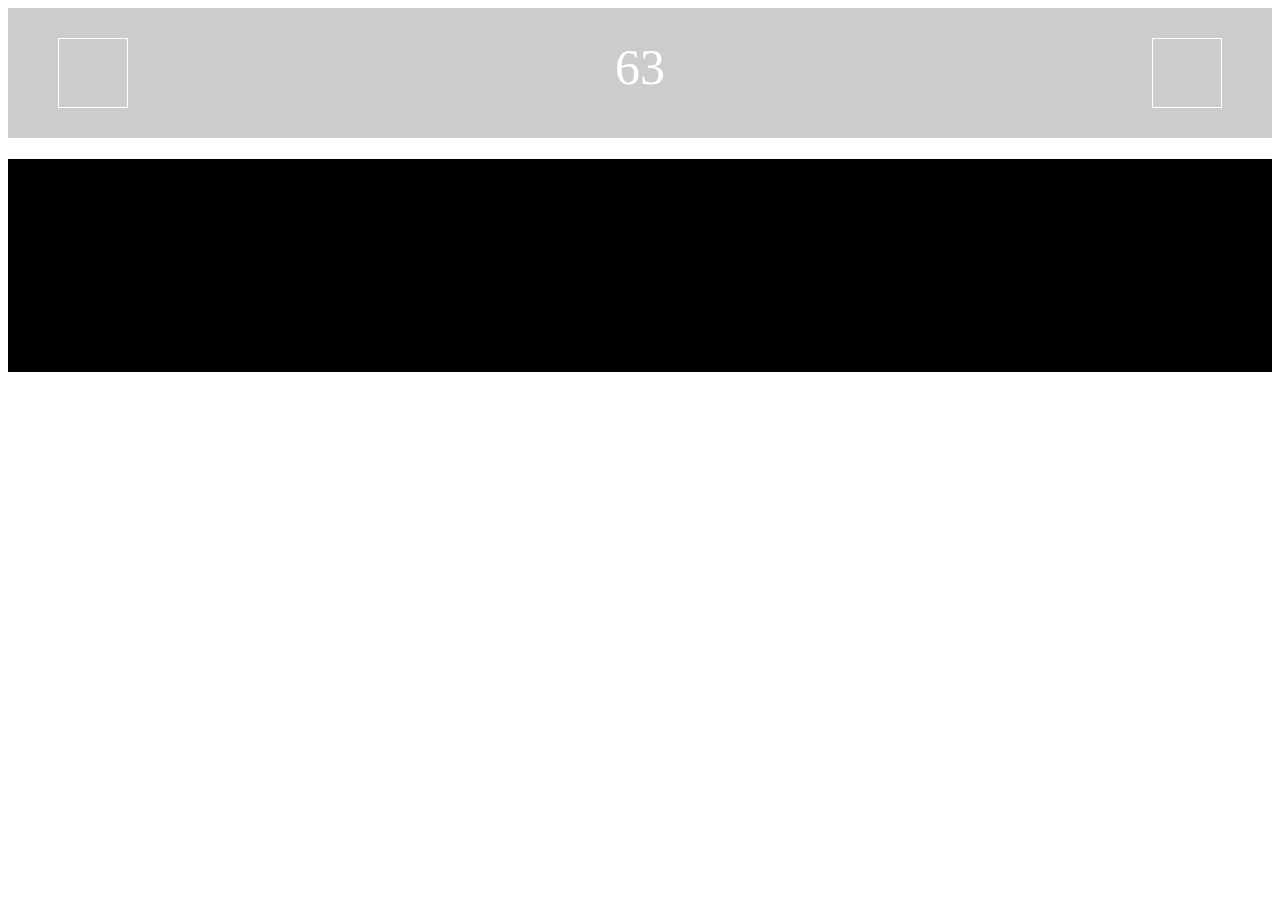
==== index.html @ 9bc37e66 "Revert "asdf"" ====
<!DOCTYPE html>
<html lang="en">
<head>
    <meta charset="UTF-8">
    <title>63빌딩</title>
    <link rel="stylesheet" href="css/reset.css">
    <link rel="stylesheet" href="css/index.css">
</head>
    
<body>
   <div class="header">
       <div class="nav">
            <div class="menu left"></div>
            <div class="logo">63</div>
            <div class="menu right"></div> 
       </div>
   </div>
   <div class="section">
       <ul class="bg">
           <li class="sec1">
               <div class="contents">
                   <h1>
                       <img src="" alt=""> <!--- nav 에 해당되는 글자. 이미지나 h1으로 처리--->
                   </h1>
                   <p class="h1_copy"></p>
                   <p class="h1_comment"></p>
                   <div class="btn">
                       <a href=""></a>                       
                   </div>          
               </div>
           </li>
           <li class="sec2">
               <div class="contents">
                   <h1>
                       <img src="" alt=""> <!--- nav 에 해당되는 글자. 이미지나 h1으로 처리--->
                   </h1>
                   <p class="h1_copy"></p>
                   <p class="h1_comment"></p>
                   <div class="btn">
                      <a href=""></a>                       
                   </div>                         
               </div>
           </li>
           <li class="sec3">
               <div class="contents">
                   <h1>
                       <img src="" alt=""> <!--- nav 에 해당되는 글자. 이미지나 h1으로 처리--->
                   </h1>
                   <p class="h1_copy"></p>
                   <p class="h1_comment"></p>
                   <div class="btn">
                       <a href=""></a>                       
                   </div>                         
               </div>
           </li>
           <li class="sec4">
               <div class="contents">
                   <h1>
                       <img src="" alt=""> <!--- nav 에 해당되는 글자. 이미지나 h1으로 처리--->
                   </h1>
                   <p class="h1_copy"></p>
                   <p class="h1_comment"></p>
                   <div class="btn">
                       <a href=""></a>                       
                   </div>                         
               </div>
           </li>
       </ul>
       <div class="side_bar">
           <span class="active"></span>
           <span></span>
           <span></span>
           <span></span>
       </div>   
   <div class="footer"></div>    
</body>
</html>
---- css/index.css ----
@charset "utf-8";
.nav {
    width : 100%;
    height : 130px;
    background: #ccc;
    position : relative;
}
.nav .menu{
    width : 70px;
    height : 70px;
    position : absolute;
    top : 30px;
    border : 1px solid #fff;
    box-sizing: border-box;
    
}
.nav .menu.left{
    left : 50px;
}
.nav .menu.right{
    right : 50px;
}

.nav .logo{
    padding-top : 30px;
    margin: 0 auto;
    text-align: center;
    font-size: 50px;
    color : #fff;
}

.section{
    width : 100%;
    height : 100%;
    background: #000;
}
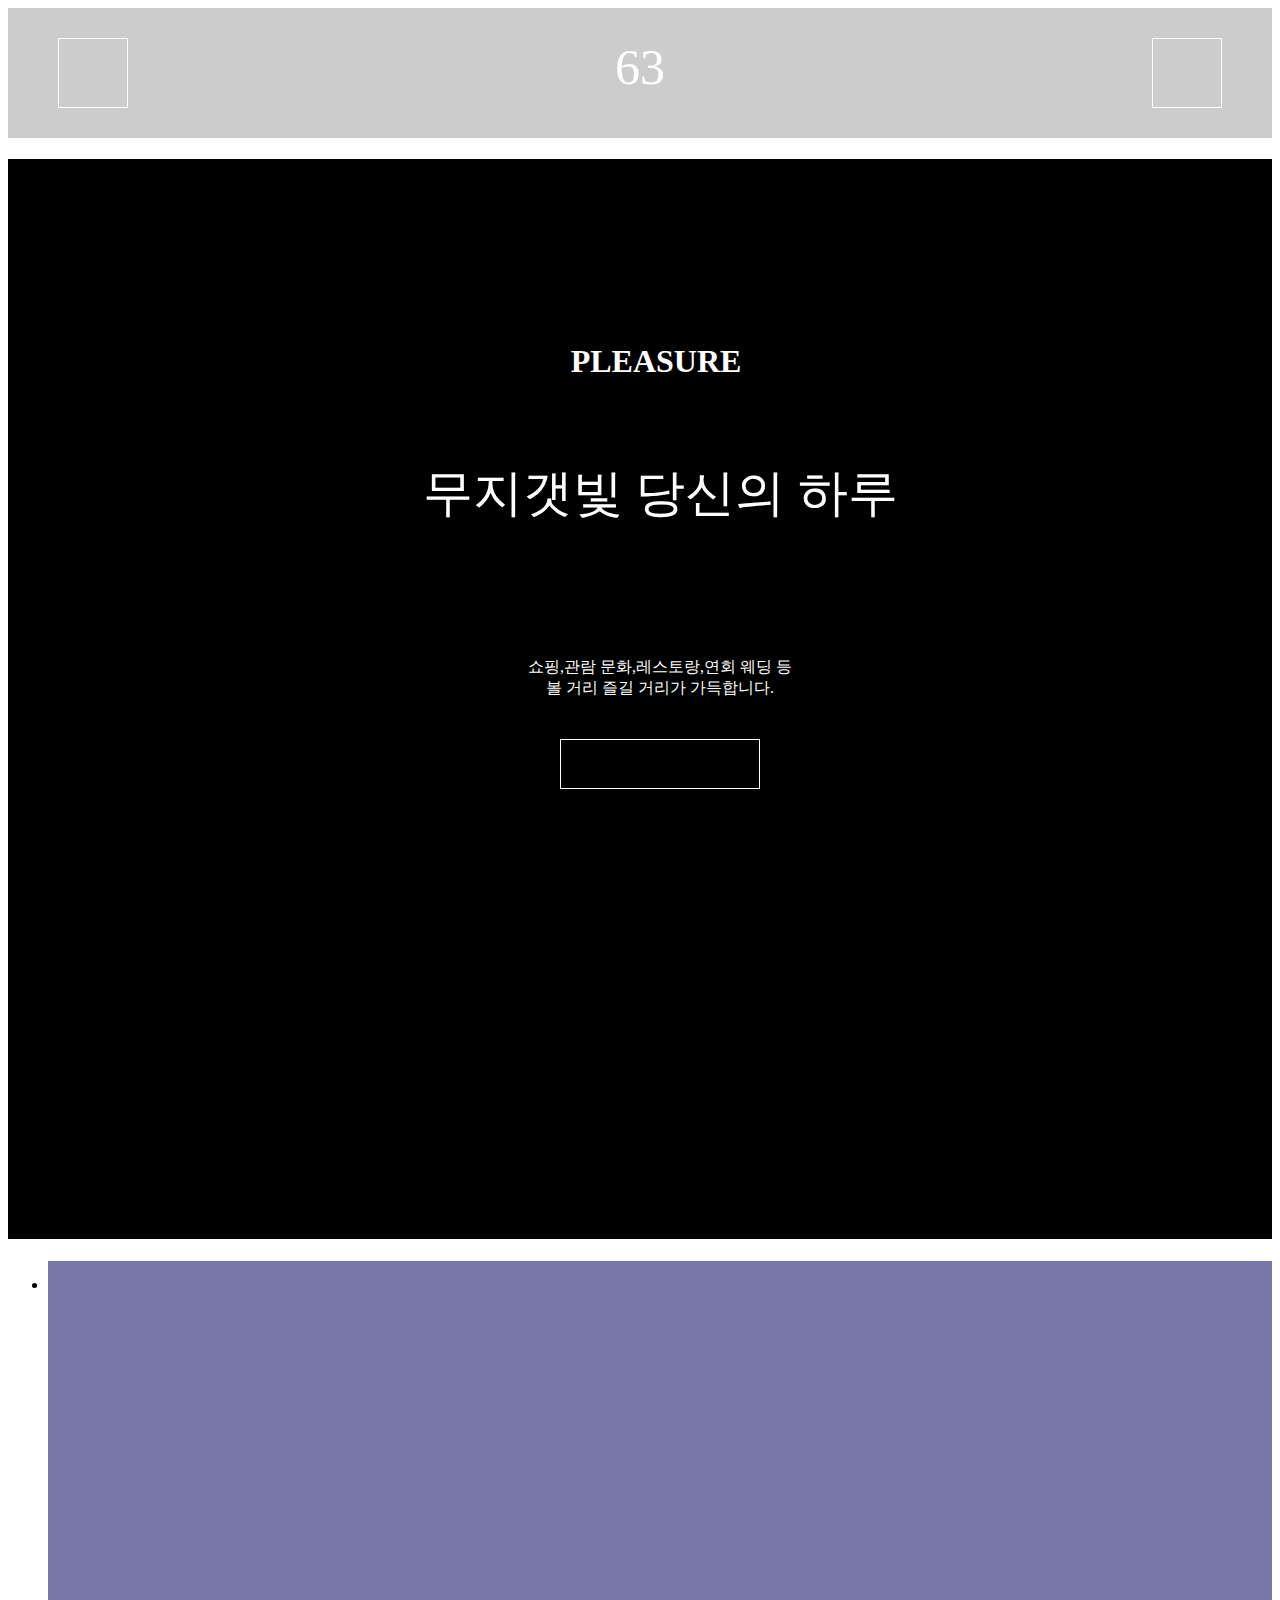
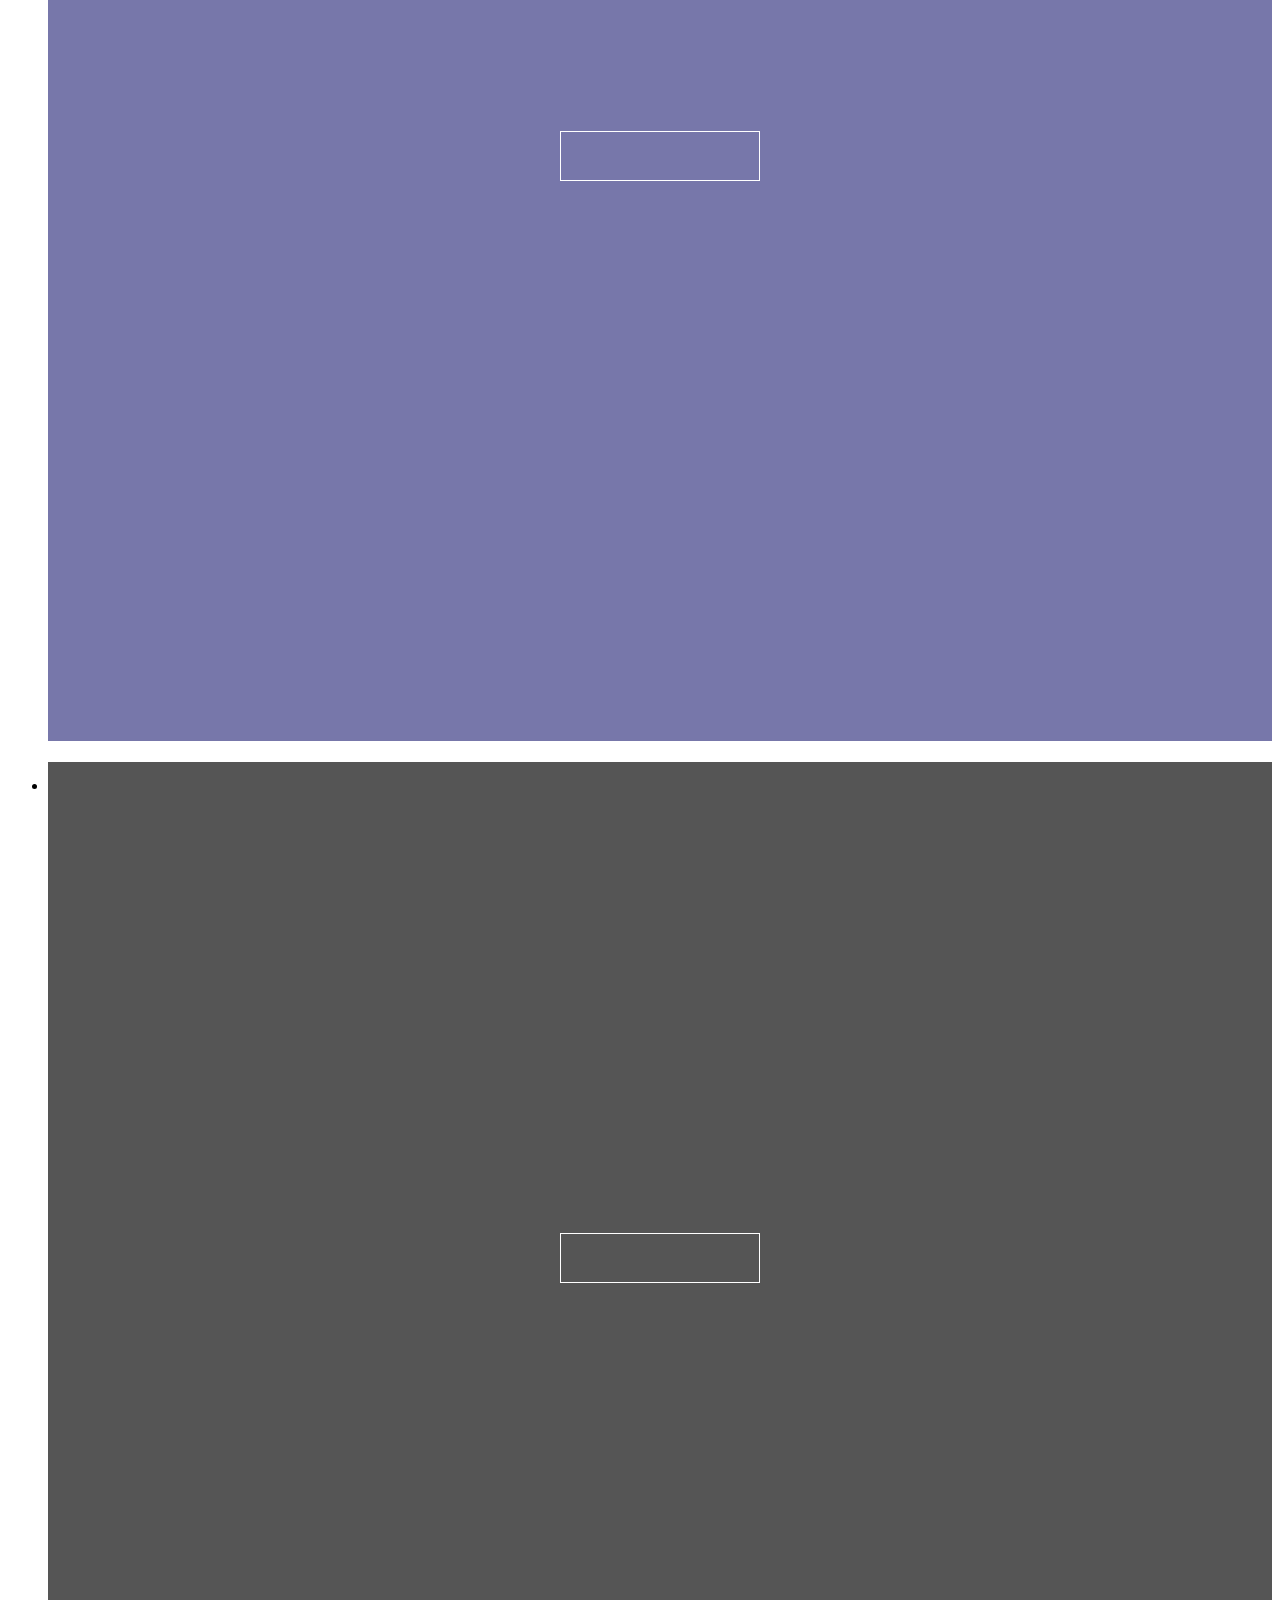
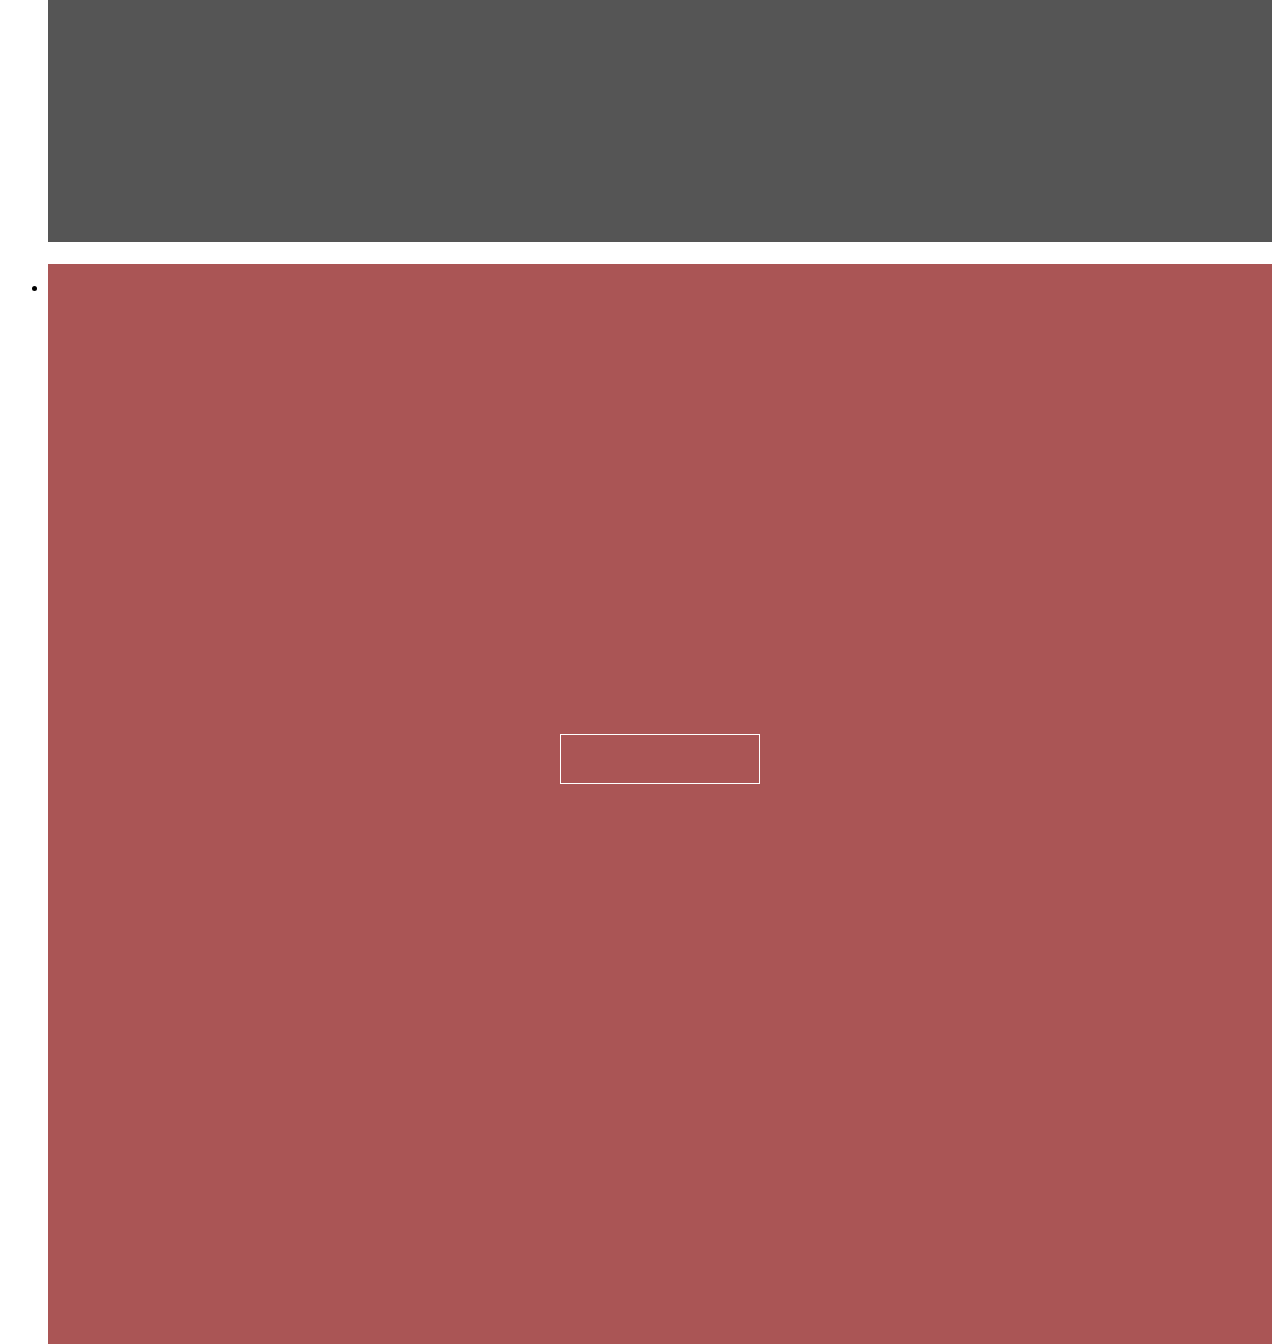
==== commit 15f89093: "Revert "Revert "asdf""" ====
--- a/index.html
+++ b/index.html
@@ -19,11 +19,17 @@
        <ul class="bg">
            <li class="sec1">
                <div class="contents">
-                   <h1>
+                   <h1>PLEASURE
                        <img src="" alt=""> <!--- nav 에 해당되는 글자. 이미지나 h1으로 처리--->
                    </h1>
-                   <p class="h1_copy"></p>
-                   <p class="h1_comment"></p>
+                   <p class="h1_copy">
+                       무지갯빛 당신의 하루
+                   </p>
+                   <p class="h1_comment">
+                       쇼핑,관람 문화,레스토랑,연회 웨딩 등<br>
+                       볼 거리 즐길 거리가
+                       가득합니다.
+                   </p>
                    <div class="btn">
                        <a href=""></a>                       
                    </div>          
@@ -46,8 +52,11 @@
                    <h1>
                        <img src="" alt=""> <!--- nav 에 해당되는 글자. 이미지나 h1으로 처리--->
                    </h1>
-                   <p class="h1_copy"></p>
-                   <p class="h1_comment"></p>
+                   <p class="h1_copy">
+                   </p>
+                   <p class="h1_comment">
+                       
+                   </p>
                    <div class="btn">
                        <a href=""></a>                       
                    </div>                         
--- a/css/index.css
+++ b/css/index.css
@@ -29,8 +29,67 @@
     color : #fff;
 }
 
-.section{
+.section{    
     width : 100%;
-    height : 100%;
+    height : 1080px;
     background: #000;
+    z-index: -1;
+    position : relative;
+    text-align: center;
+}
+
+.sec1{
+    width : 100%;
+    height : 1080px;
+    background: #000;
+}
+
+.sec2{
+    width : 100%;
+    height : 1080px;
+    background: #77a;
+}
+
+.sec3{
+    width : 100%;
+    height : 1080px;
+    background: #555;
+}
+
+.sec4{
+    width : 100%;
+    height : 1080px;
+    background: #a55;
+}
+
+.contents{
+    margin : 0 auto;
+    width : 1180px;
+    height : 545px;
+    position : relative;
+    top : 17%;    
+    color : #fff;
+}
+
+.contents .h1_copy{
+    padding-top : 30px;
+    font-size : 50px;
+}
+
+.contents .h1_comment{
+    padding-top : 80px;
+    
+    margin: 0 auto;
+    
+}
+
+.contents .btn a{
+    margin : 0 auto;
+    display: block;
+    width : 200px;
+    height : 50px;
+    border : 1px solid #fff;
+    box-sizing: border-box;
+    margin-top : 40px;
+    
 }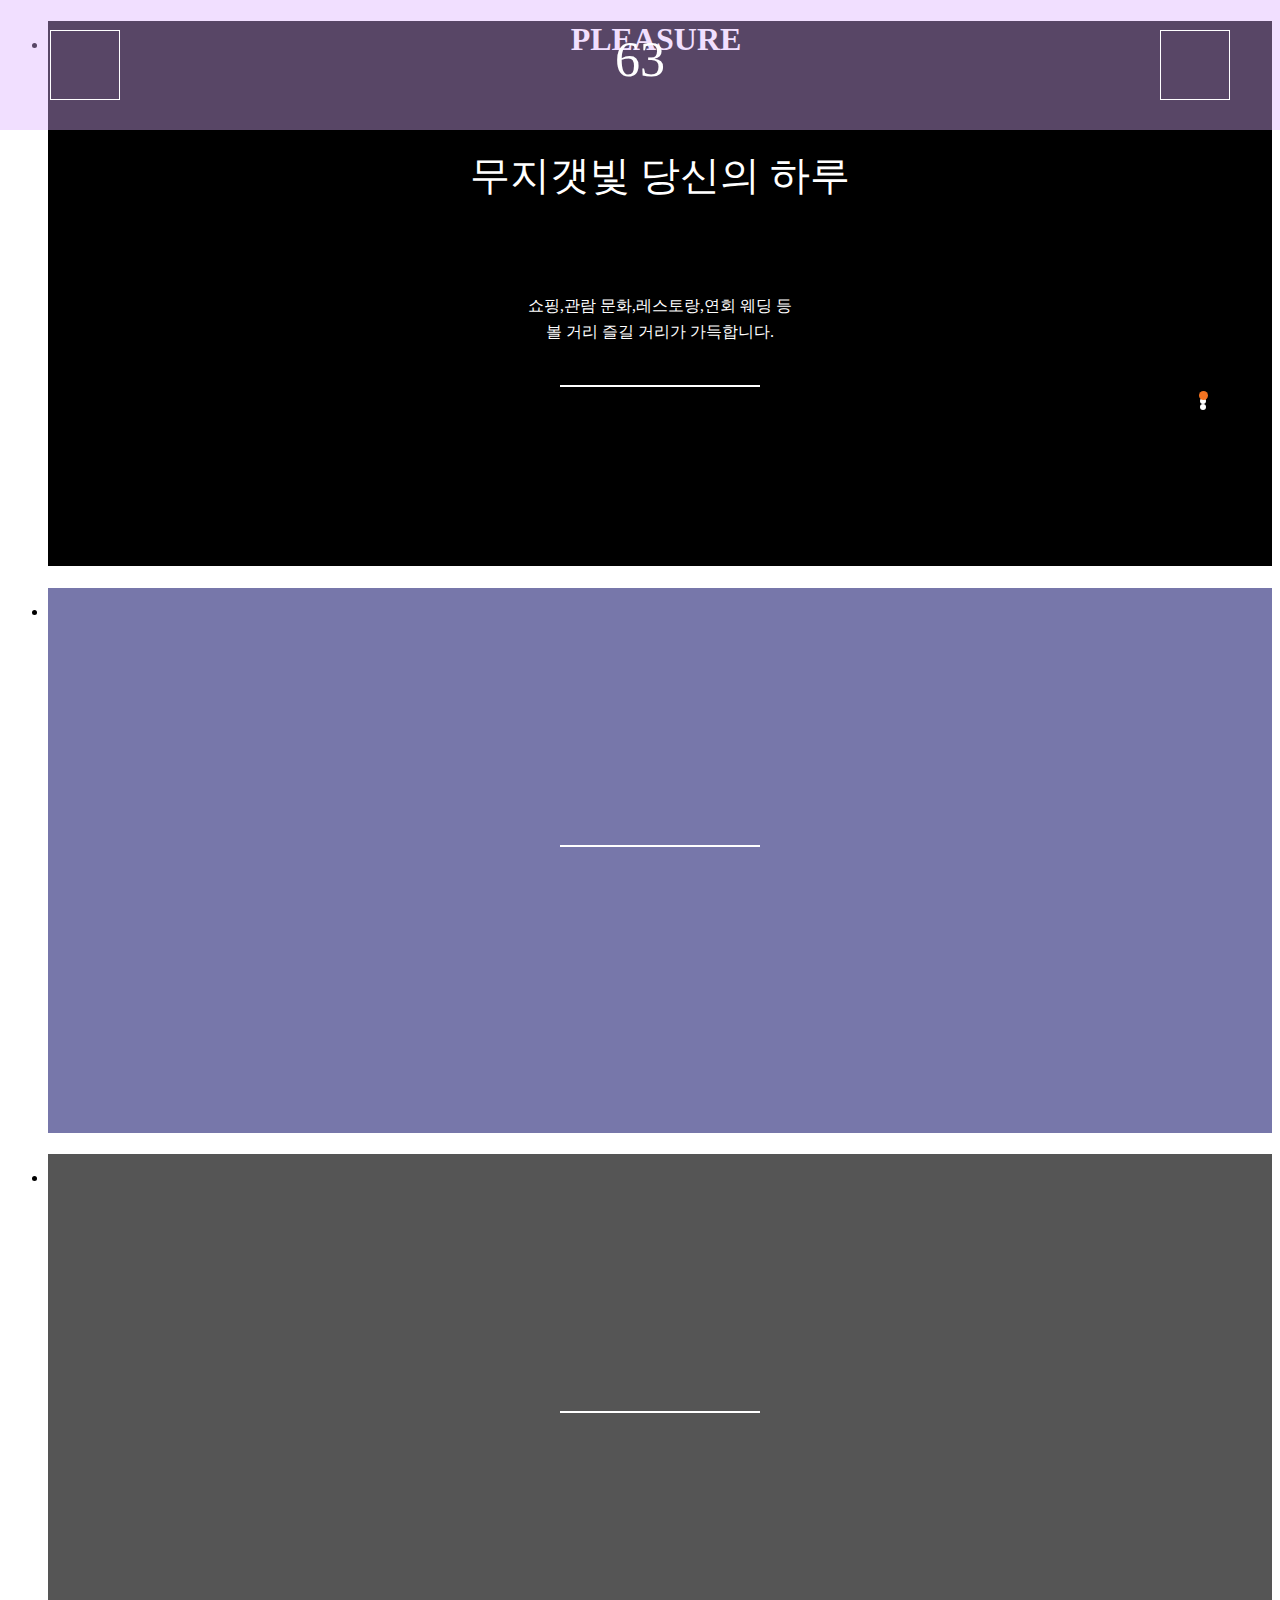
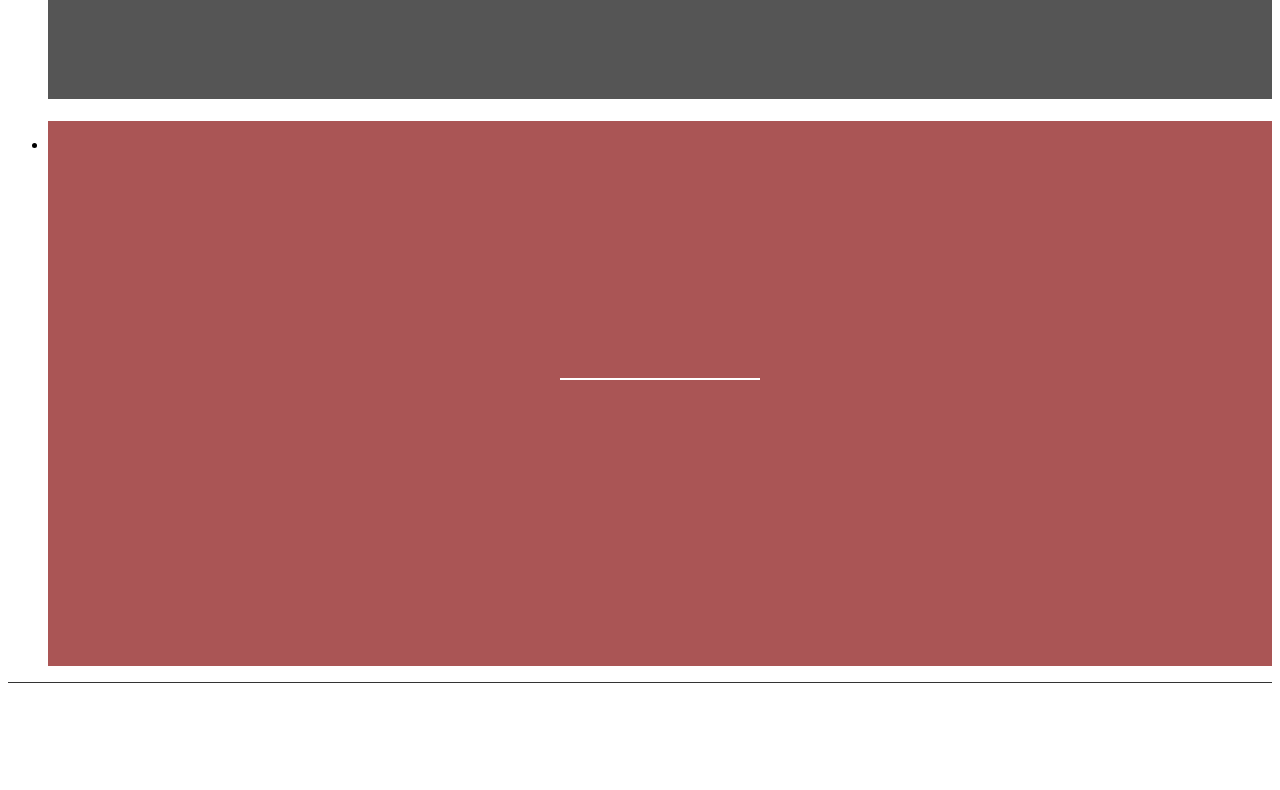
==== commit 61b4337d: "2018-04-10 잠들기 직전" ====
--- a/index.html
+++ b/index.html
@@ -6,13 +6,13 @@
     <link rel="stylesheet" href="css/reset.css">
     <link rel="stylesheet" href="css/index.css">
 </head>
-    
+
 <body>
    <div class="header">
        <div class="nav">
             <div class="menu left"></div>
             <div class="logo">63</div>
-            <div class="menu right"></div> 
+            <div class="menu right"></div>
        </div>
    </div>
    <div class="section">
@@ -31,8 +31,8 @@
                        가득합니다.
                    </p>
                    <div class="btn">
-                       <a href=""></a>                       
-                   </div>          
+                       <a href=""></a>
+                   </div>
                </div>
            </li>
            <li class="sec2">
@@ -43,8 +43,8 @@
                    <p class="h1_copy"></p>
                    <p class="h1_comment"></p>
                    <div class="btn">
-                      <a href=""></a>                       
-                   </div>                         
+                      <a href=""></a>
+                   </div>
                </div>
            </li>
            <li class="sec3">
@@ -55,11 +55,11 @@
                    <p class="h1_copy">
                    </p>
                    <p class="h1_comment">
-                       
+
                    </p>
                    <div class="btn">
-                       <a href=""></a>                       
-                   </div>                         
+                       <a href=""></a>
+                   </div>
                </div>
            </li>
            <li class="sec4">
@@ -70,8 +70,8 @@
                    <p class="h1_copy"></p>
                    <p class="h1_comment"></p>
                    <div class="btn">
-                       <a href=""></a>                       
-                   </div>                         
+                       <a href=""></a>
+                   </div>
                </div>
            </li>
        </ul>
@@ -80,7 +80,10 @@
            <span></span>
            <span></span>
            <span></span>
-       </div>   
-   <div class="footer"></div>    
+       </div>
+   <div class="footer"></div>
 </body>
-</html>+</html>
+  </div>
+  </div>
+</div>
--- a/css/index.css
+++ b/css/index.css
@@ -1,27 +1,42 @@
 @charset "utf-8";
-.nav {
+
+#wrap{
+  width : 100%;
+  height : 100%;
+  position : relative;
+  box-sizing: border-box;
+  min-width: 1080px;
+
+}
+
+.header .nav {
     width : 100%;
     height : 130px;
-    background: #ccc;
-    position : relative;
-}
-.nav .menu{
+    background: #dbafff66;
+    position : fixed;
+    top:0px;
+    left:0px;
+    z-index: 1;
+    box-sizing: border-box;
+}
+.header .nav .menu{
     width : 70px;
     height : 70px;
     position : absolute;
     top : 30px;
     border : 1px solid #fff;
     box-sizing: border-box;
-    
-}
-.nav .menu.left{
+
+
+}
+.header .nav .menu.left{
     left : 50px;
 }
-.nav .menu.right{
+.header .nav .menu.right{
     right : 50px;
 }
 
-.nav .logo{
+.header .nav .logo{
     padding-top : 30px;
     margin: 0 auto;
     text-align: center;
@@ -29,67 +44,241 @@
     color : #fff;
 }
 
-.section{    
-    width : 100%;
-    height : 1080px;
+
+/* section 시작 */
+
+.section{
+    width : 100%;
+    height : 400%;
+    box-sizing: border-box;
+    min-width: 1080px;
+}
+
+.section .sec1{
     background: #000;
-    z-index: -1;
+    height : 25%;
+    box-sizing: border-box;
+}
+
+.section .sec2{
+    background: #77a;
+    height : 25%;
+    box-sizing: border-box;
+}
+
+.section .sec3{
+    background: #555;
+    height : 25%;
+    box-sizing: border-box;
+}
+
+.section .sec4{
+    background: #a55;
+    height : 25%;
+    box-sizing: border-box;
+}
+
+.section .contents{
+    margin : 0 auto;
     position : relative;
+    width : 100%;
+    height : 545px;
+    color : #fff;
+    top : 32%;
     text-align: center;
 }
 
-.sec1{
-    width : 100%;
-    height : 1080px;
-    background: #000;
-}
-
-.sec2{
-    width : 100%;
-    height : 1080px;
-    background: #77a;
-}
-
-.sec3{
-    width : 100%;
-    height : 1080px;
-    background: #555;
-}
-
-.sec4{
-    width : 100%;
-    height : 1080px;
-    background: #a55;
-}
-
-.contents{
+.section .contents .h1_copy{
+
+    padding-top : 50px;
+    font-size : 40px;
+}
+
+.section .contents .h1_comment{
+    padding-top : 50px;
+    margin: 0 auto;
+    font-size: 16px;
+    line-height: 1.625em;
+    font-weight: 300;
+}
+
+.section .contents .btn{
+    width : 200px;
     margin : 0 auto;
-    width : 1180px;
-    height : 545px;
+    margin-top : 40px;
+    position: relative;
+
+}
+
+.section .contents .btn a{
+    display: block;
+    width : 100%;
+    height : auto;
+    border : 1px solid #fff;
+    box-sizing: border-box;
+    color : #fff;
+}
+
+.section .contents .btn a:hover{
+    background: #fff;
+    color : #000;
+    transition : 0.5s;
+}
+
+.section .contents .btn a span{
+    width : 100%;
+    display: block;
+    line-height : 50px;
+}
+
+.section .icon_wheel{
+    width : 30px;
+    height : 42px;
+    border : 1px solid #fff;
+    border-radius: 20px;
     position : relative;
-    top : 17%;    
-    color : #fff;
-}
-
-.contents .h1_copy{
-    padding-top : 30px;
-    font-size : 50px;
-}
-
-.contents .h1_comment{
-    padding-top : 80px;
-    
-    margin: 0 auto;
-    
-}
-
-.contents .btn a{
     margin : 0 auto;
-    display: block;
-    width : 200px;
-    height : 50px;
-    border : 1px solid #fff;
-    box-sizing: border-box;
-    margin-top : 40px;
-    
-}+    top : 115px;
+    box-sizing: border-box;
+}
+
+.section .arrow {
+    width : 10px;
+    height : 6px;
+    position : relative;
+    left : 9px;
+    top : 0px;
+
+}
+
+.section .icon_wheel .arrow.top {
+    background: url(../images/arrow_wheel.gif) no-repeat 0;
+    position : absolute;
+    top : 14px;
+}
+
+.section .icon_wheel .arrow.bt {
+    background: url(../images/arrow_wheel.gif) no-repeat 0;
+    position : absolute;
+    top : 20px;
+}
+
+
+/* 사이드바 */
+
+.side_bar{
+  position : fixed;
+  width : 30px;
+  height : 116px;
+  border : 0px solid #fff;
+  background: #00000058;
+  border-radius : 30px;
+  right : 50px;
+  top : 50%;
+  margin-top: -58px;
+}
+
+.side_bar ul li{
+  margin : 50% auto;
+  width : 6px;
+  height : 6px;
+  position : relative;
+}
+
+.side_bar li + li{
+  margin-top : 20px;
+}
+
+.side_bar span{
+  display: block;
+  width : 6px;
+  height : 6px;
+  background: #fff;
+  border-radius : 50px;
+  cursor: pointer;
+}
+
+
+.side_bar span.active {
+  width : 9px;
+  height : 9px;
+  position : absolute;
+  left : -1.5px;
+  top : -1px;
+  background: #f37321;
+}
+
+.footer{
+  width : 100%;
+  height : 100px;
+  position : relative;
+  font-size: 12px;
+  padding-top : 25px;
+  box-sizing: border-box;
+  color : #333;
+  border-top: 1px solid #333;
+  box-sizing: border-box;
+}
+
+
+.footer .company_info{
+  position : absolute;
+  left : 50px;
+  width : 650px;
+  line-height: 25px;
+}
+
+.footer .company_info p {
+  margin-right: 15px;
+  display: inline-block;
+  box-sizing: border-box;
+
+}
+
+.footer .company_info .info address{
+  display: inline-block;
+  font-style: normal;
+  box-sizing: border-box;
+}
+
+.footer .quick_menu{
+  position : absolute;
+  width : 350px;
+  right : 50px;
+  line-height: 25px;
+
+}
+
+ .footer ul.foot_menu {
+
+  width : 400px;
+  overflow: hidden;
+
+}
+
+.footer .foot_menu li {
+  float : left;
+  margin-right: 20px;
+
+}
+
+.footer .family_site {
+  position : absolute;
+  right : 0px;
+  top : 2px;
+  border : 1px solid #ccc;
+  width : 130px;
+  height : 27px;
+  text-align: center;
+  box-sizing: border-box;
+}
+
+.footer .go_top {
+  position : absolute;
+  right: 50px;
+  bottom : 150px;
+  width : 35px;
+  line-height : 35px;
+  background: #fff;
+  text-align: center;
+}
